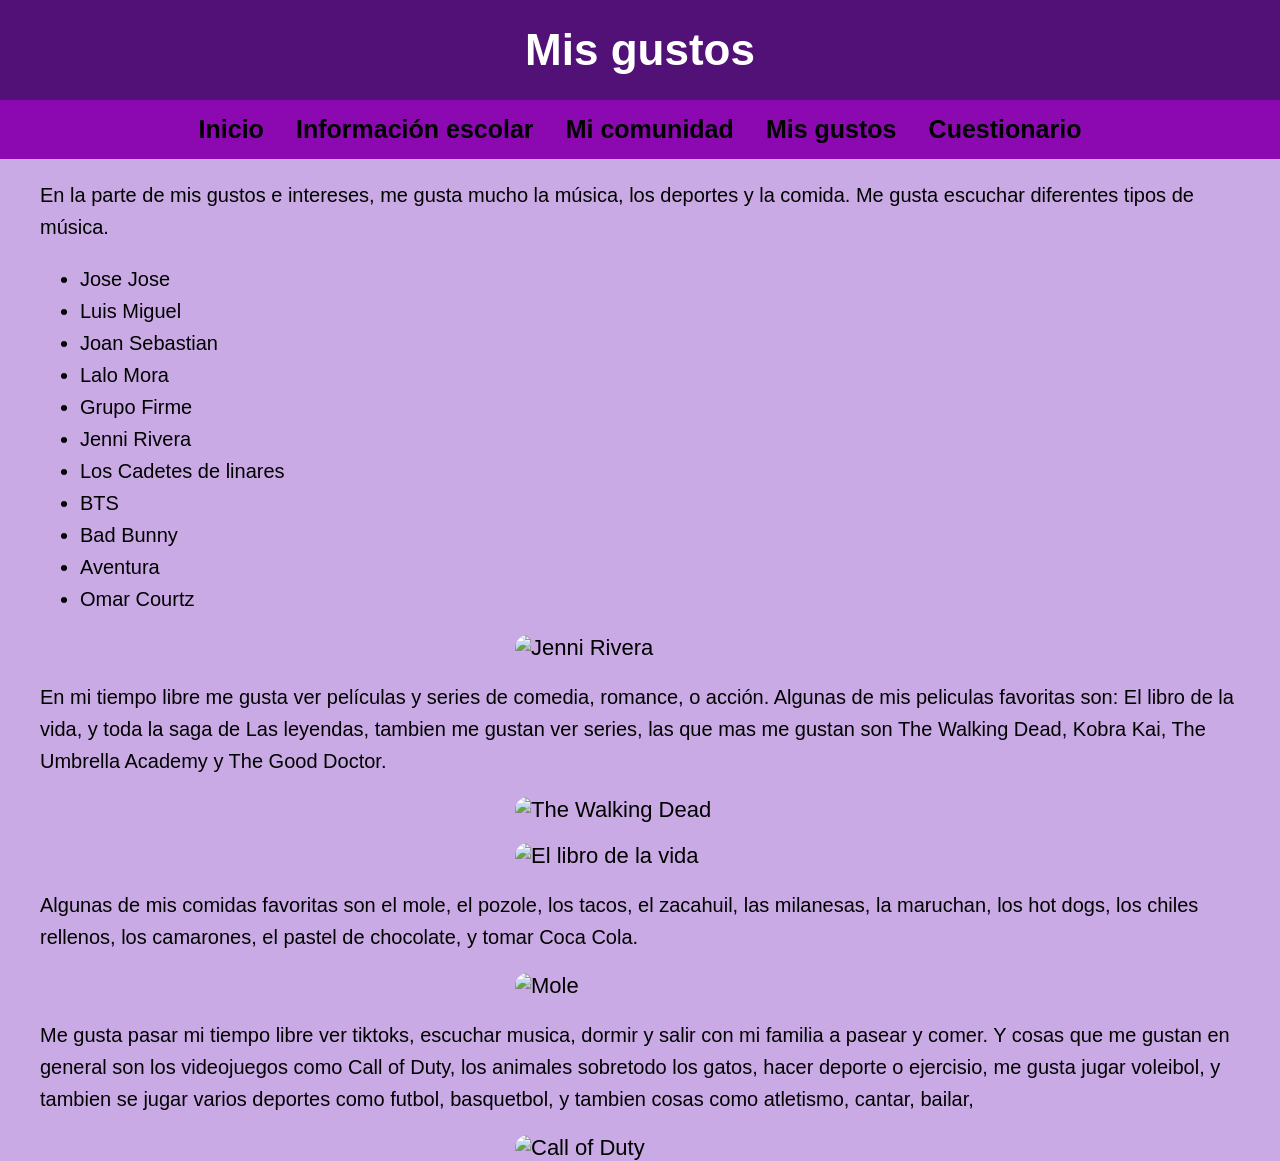
==== gustos.html @ 2422aa02 "Add files via upload" ====
<!DOCTYPE html>
<html lang="es">

<head>
    <meta charset="UTF-8">
    <title>Mis gustos</title>
    <link rel="stylesheet" href="style.css">
</head>

<body>

    <h1>Mis gustos</h1>

    <nav>
        <a href="index.html">Inicio</a>
        <a href="escolar.html">Información escolar</a>
        <a href="comunidad.html">Mi comunidad</a>
        <a href="gustos.html">Mis gustos</a>
        <a href="contacto.html">Cuestionario</a>

    </nav>
    
    <p>
        En la parte de mis gustos e intereses, me gusta mucho la música, los deportes y la comida.
        Me gusta escuchar diferentes tipos de música.
        <ul>
            <li>Jose Jose</li>
            <li>Luis Miguel</li>
            <li>Joan Sebastian</li>
            <li>Lalo Mora</li>
            <li>Grupo Firme</li>
            <li>Jenni Rivera</li>
            <li>Los Cadetes de linares</li>
            <li>BTS</li>
            <li>Bad Bunny</li>
            <li>Aventura</li>
            <li>Omar Courtz</li>
        </ul>
    </p>
    <img src="imagenes/jn.jpeg" alt="Jenni Rivera" width="200" >
    <p>
        En mi tiempo libre me gusta ver películas y series de comedia, romance, o acción.
        Algunas de mis peliculas favoritas son: El libro de la vida, y toda la saga de Las leyendas,
        tambien me gustan ver series, las que mas me gustan son The Walking Dead, Kobra Kai, The Umbrella Academy y The Good Doctor. 
    </p>

    <img src="imagenes/twd.jpeg" alt="The Walking Dead" width="200" >
    
    <p>
    </p>

    <img src="imagenes/lbv.jpeg" alt="El libro de la vida" width="200" >

    <p>
        Algunas de mis comidas favoritas son el mole, el pozole, los tacos, el zacahuil,
        las milanesas, la maruchan, los hot dogs, los chiles rellenos, los camarones,
        el pastel de chocolate, y tomar Coca Cola.

    </p>

    <img src="imagenes/mole.jpeg" alt="Mole" width="200" >

    <p>
        Me gusta pasar mi tiempo libre ver tiktoks, escuchar musica, dormir y salir con mi familia a pasear y comer.
         Y cosas que me gustan en general son los videojuegos como Call of Duty, los animales sobretodo los gatos,
        hacer deporte o ejercisio, me gusta jugar voleibol, y tambien se jugar varios deportes
        como futbol, basquetbol, y tambien cosas como atletismo, cantar, bailar, 
    </p>

    <img src="imagenes/cod.jpeg" alt="Call of Duty" width="200" >

</body>

</html>
---- style.css ----
/* Estilo general de la página */

body {
    font-family: Arial, sans-serif;
    background-color: #caaae4;
    color: #000000;
    margin: 0;
    padding: 0;
    font-size: 22px;
}

/* Encabezado */

h1 {
    background-color: #511176;
    color: white;
    text-align: center;
    padding: 25px;
    margin: 0;
}

/* Menú */

nav {
    background-color: #8c09b1;
    text-align: center;
    padding: 15px;
}

nav a {
    color: rgb(0, 0, 0);
    text-decoration: none;
    margin: 0 13px;
    font-weight: bold;
    font-size: 25px;
}

nav a:hover {
    text-decoration: underline;
}

/* Contenido */

h2 {
    color: #19558c;
    margin-top: 30px;
    font-size: 30px;
}

p, ul {
    font-size: 20px;
    line-height: 1.6;
}

p, ul, h2 {
    margin-left: 40px;
    margin-right: 40px;
}

img {
    width: 250px;
    border-radius: 15px;
    display: block;
    margin-left: auto;
    margin-right: auto;
}



/* Formulario */

.formulario {
    background-color: rgb(228, 212, 238);
    width: 80%;
    max-width: 700px;
    margin: 40px auto;
    padding: 30px;
    border-radius: 15px;
    box-shadow: 0 4px 15px rgba(0, 0, 0, 0.15);
}

.formulario h2 {
    text-align: center;
    color: #19558c;
    margin-bottom: 30px;
    font-size: 28px;
}

.formulario label,
.formulario p {
    display: block;
    margin-top: 18px;
    margin-bottom: 8px;
    margin-left: 0;
    margin-right: 0;
    font-size: 18px;
}

.formulario input[type="text"],
.formulario select,
.formulario textarea {
    width: 100%;
    padding: 12px;
    border: 1px solid #9d00ff;
    border-radius: 8px;
    font-size: 16px;
    box-sizing: border-box;
}

.formulario textarea {
    resize: vertical;
}

.formulario input[type="checkbox"],
.formulario input[type="radio"] {
    margin-right: 8px;
}

/* Botón */

.formulario button {
    display: block;
    width: 100%;
    margin-top: 30px;
    padding: 14px;
    background-color: #a00ec4;
    color: rgb(255, 255, 255);
    border: none;
    border-radius: 8px;
    font-size: 18px;
    font-weight: bold;
    cursor: pointer;
}

.formulario button:hover {
    background-color: #aa00ff;
}
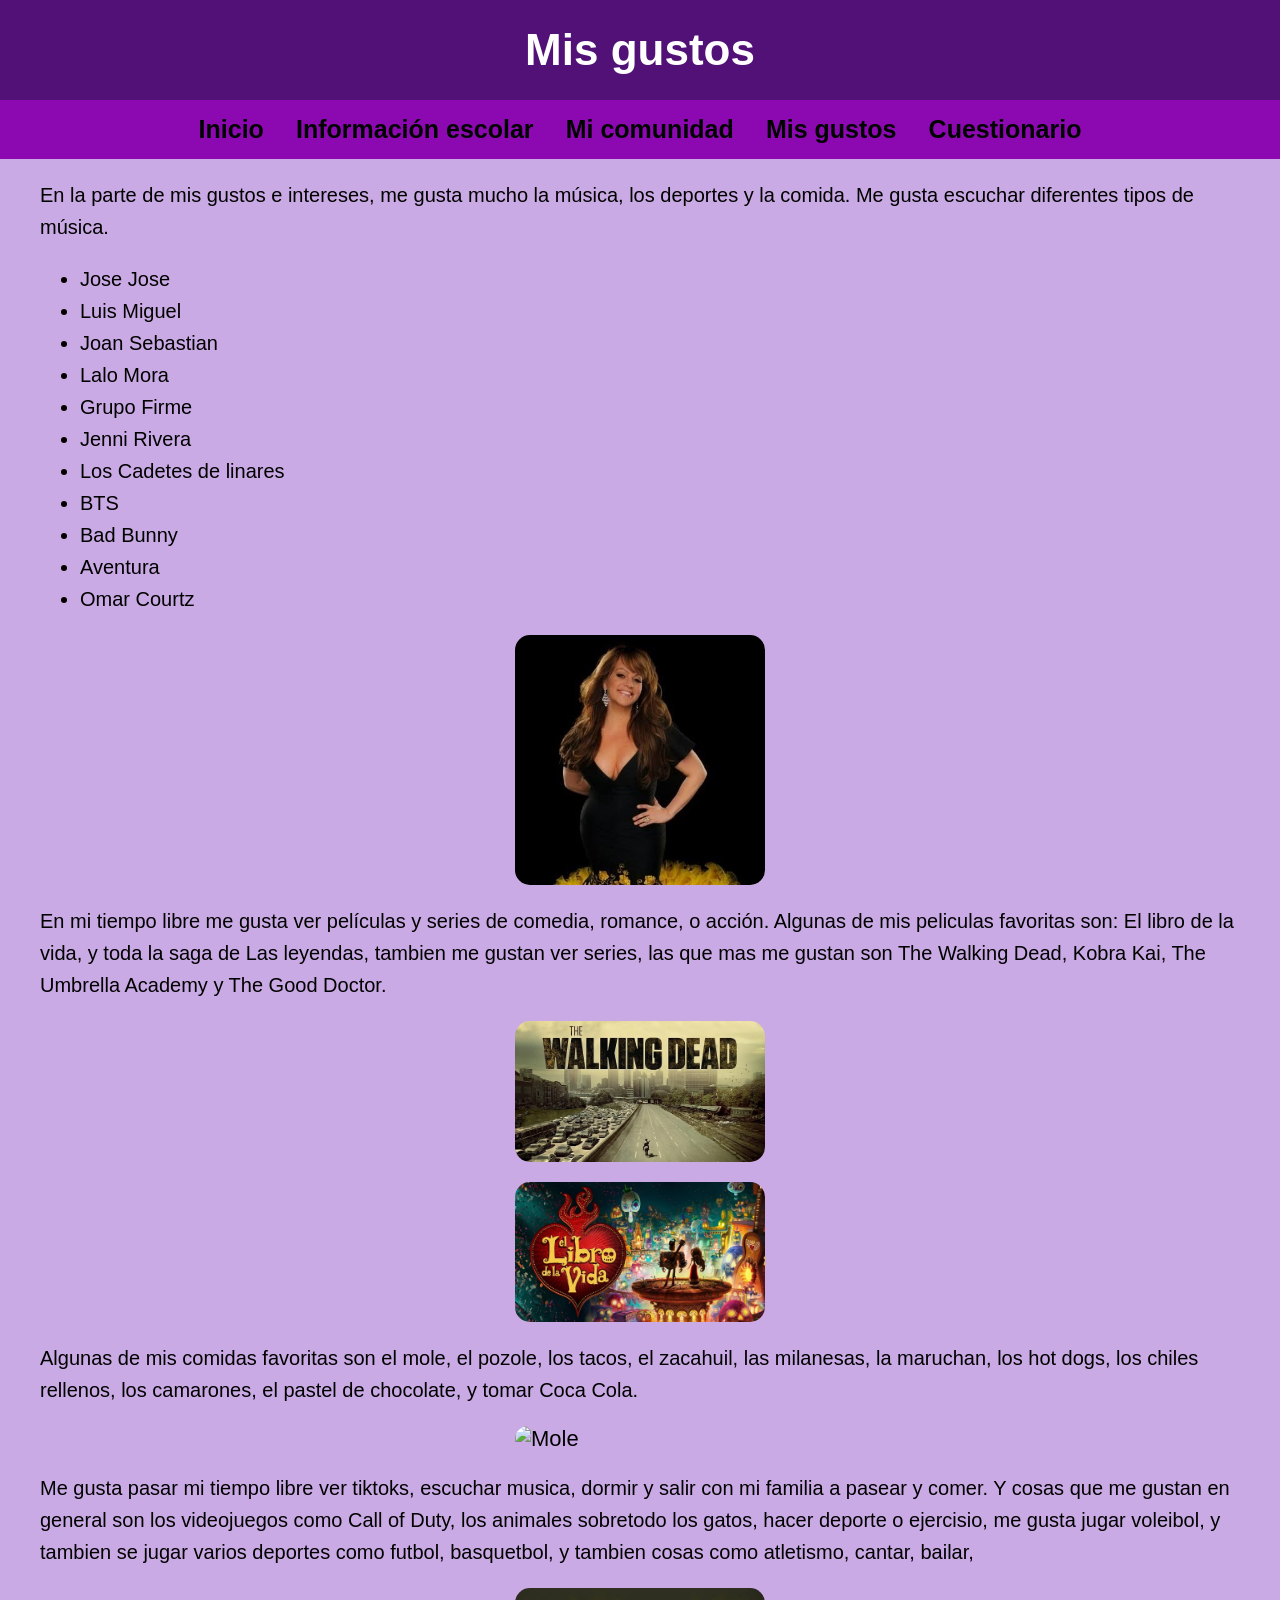
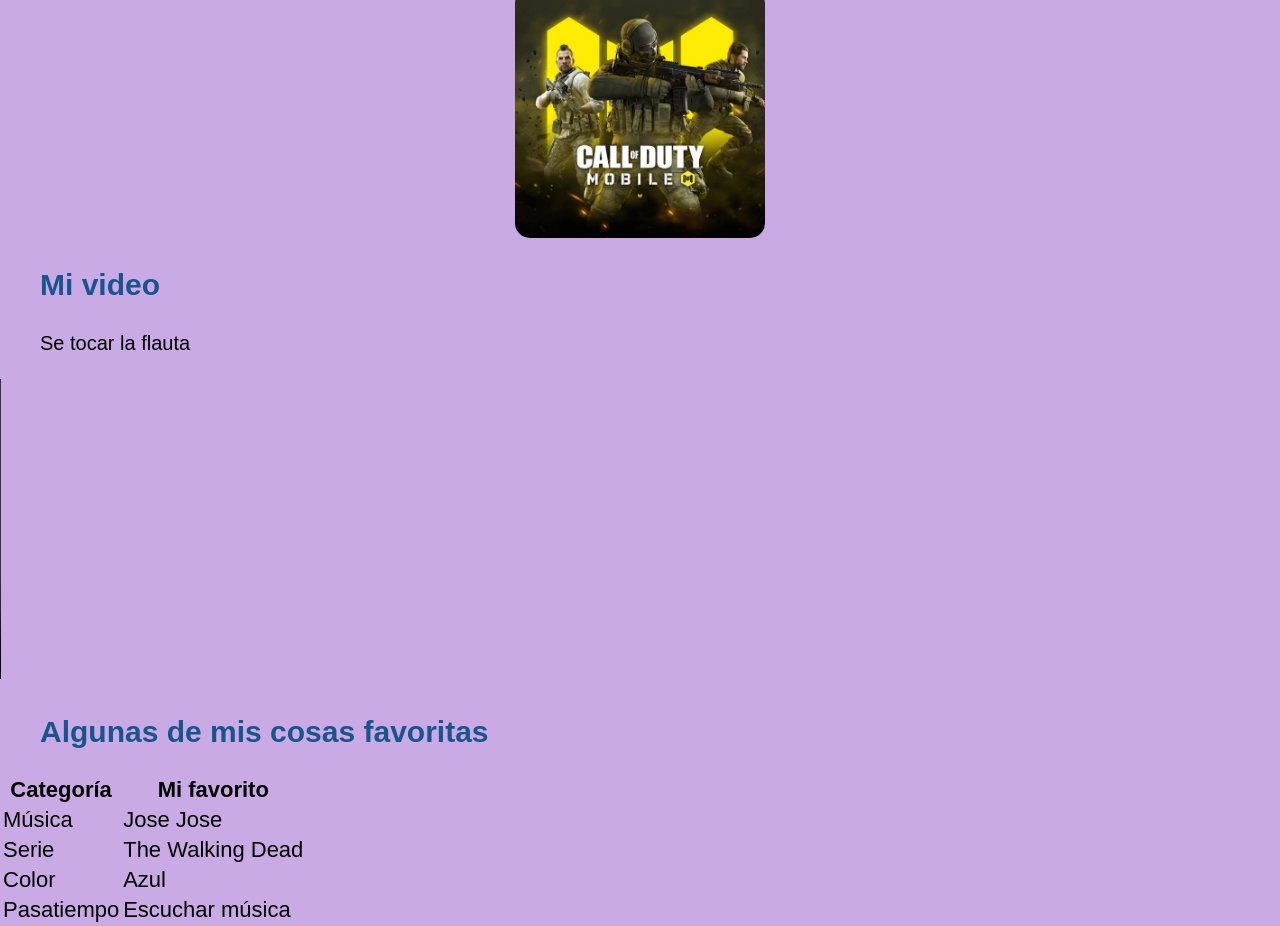
==== commit af1bd300: "Update gustos.html" ====
--- a/gustos.html
+++ b/gustos.html
@@ -68,7 +68,39 @@
     </p>
 
     <img src="imagenes/cod.jpeg" alt="Call of Duty" width="200" >
+    <h2> Mi video</h2>
+    <p>Se tocar la flauta</p>
+    <video width="600" controls>
+        <source src="video/leliF.mp4" type="video/mp4">
+        Tu navegador no puede reproducir este video.
+    </video>
+    <h2> Algunas de mis cosas favoritas</h2>
+    <table>
+        <tr>
+            <th>Categoría</th>
+            <th>Mi favorito</th>
+        </tr>
 
+        <tr>
+            <td>Música</td>
+            <td>Jose Jose</td>
+        </tr>
+
+        <tr>
+            <td>Serie</td>
+            <td>The Walking Dead</td>
+        </tr>
+
+        <tr>
+            <td>Color</td>
+            <td>Azul</td>
+        </tr>
+
+        <tr>
+            <td>Pasatiempo</td>
+            <td>Escuchar música</td>
+        </tr>
+    </table>
 </body>
 
-</html>+</html>
